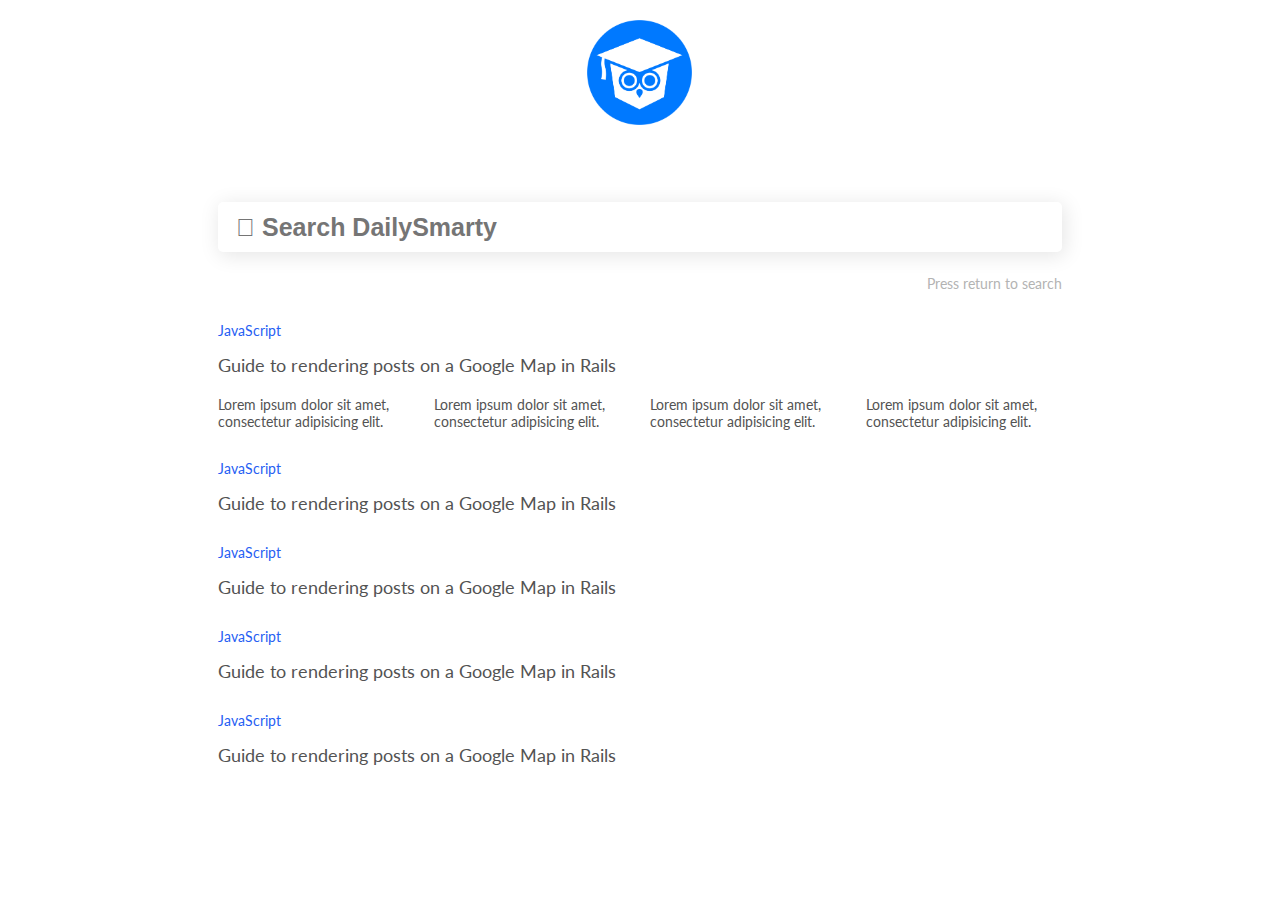
==== results.html @ c33eadf1 "update" ====
<!DOCTYPE html>
<html>

<head>
    <meta charset="utf-8" />
    <meta http-equiv="X-UA-Compatible" content="IE=edge">
    <title>Front End Search Implementation results</title>
    <meta name="viewport" content="width=device-width, initial-scale=1">

    <link href="https://fonts.googleapis.com/css2?family=Lato&display=swap" rel="stylesheet">
    <link rel="stylesheet" href="https://use.fontawesome.com/releases/v5.15.4/css/all.css" integrity="sha384-DyZ88mC6Up2uqS4h/KRgHuoeGwBcD4Ng9SiP4dIRy0EXTlnuz47vAwmeGwVChigm" crossorigin="anonymous">
    <link rel="stylesheet" type="text/css" media="screen" href="main.css" />

</head>

<body>

    <div class="container-results container">

        <div class="homepage-logo">
            <img src="images/ds_circle_search_logo.png" alt="">
        </div>

        <div class="search-bar results-search-bar">
            <input type="text" placeholder="&#xf002; Search DailySmarty">
            <p>Press return to search</p>
        </div>

        <div class="results-posts-wrapper">
            
            <div class="post">

                <div class="category-name">
                    JavaScript
                </div>

                <div class="result-post-title">
                    <a href="#">Guide to rendering posts on a Google Map in Rails</a>
                </div>

                <div class="results-post-links-wrapper">

                    <a href="#" class="result-post-link">Lorem ipsum dolor sit amet, consectetur adipisicing elit.</a>
                    <a href="#" class="result-post-link">Lorem ipsum dolor sit amet, consectetur adipisicing elit.</a>
                    <a href="#" class="result-post-link">Lorem ipsum dolor sit amet, consectetur adipisicing elit.</a>
                    <a href="#" class="result-post-link">Lorem ipsum dolor sit amet, consectetur adipisicing elit.</a>

                </div>

            </div>

            <div class="post">

                <div class="category-name">
                    JavaScript
                </div>

                <div class="result-post-title">
                    <a href="#">Guide to rendering posts on a Google Map in Rails</a>
                </div>

            </div>

            <div class="post">

                <div class="category-name">
                    JavaScript
                </div>

                <div class="result-post-title">
                    <a href="#">Guide to rendering posts on a Google Map in Rails</a>
                </div>

            </div>

            <div class="post">

                <div class="category-name">
                    JavaScript
                </div>

                <div class="result-post-title">
                    <a href="#">Guide to rendering posts on a Google Map in Rails</a>
                </div>

            </div>

            <div class="post">

                <div class="category-name">
                    JavaScript
                </div>

                <div class="result-post-title">
                    <a href="#">Guide to rendering posts on a Google Map in Rails</a>
                </div>

            </div>

        </div>

    </div>

</body>

</html>
---- main.css ----
html {
  font-family: "Lato", sans-serif;
  box-sizing: border-box;
  font-size: 62.5%;
}

*,
*::before,
*::after {
  margin: 0;
  padding: 0;
  box-sizing: inherit;
}

.container {
  display: grid;
  grid-template-rows: repeat(auto-fit, minmax(100px, 1fr));
  grid-template-columns: 1fr 1fr 1fr;
  justify-items: center;
}

.container-homepage {
    height: 100vh;
    margin-top: 5em;
    align-items: center;
}

.container-results {
    margin-top: 2em;
}

.homepage-logo {
    grid-column: 2;
    grid-row: 1;
  }

.homepage-logo img {
  width: 10.5rem;
}

.search-bar {
  grid-column: 1/-1;
  grid-row: 2;
}

.search-bar input {
  width: 66vw;
  padding-left: 0.75em;
}

.homepage-search-bar input {
    height: 11.8rem;
}

.results-search-bar input {
    height: 5rem;
    margin-top: 1em;
    margin-top: 3em;
}

.search-bar input[type="text"] {
  font-size: 2.5em;
  font-family: "Font Awesome\ 5 Free", Arial, Helvetica, sans-serif;
  font-weight: 600;
  color: #585858;
  box-shadow: 2px 3px 20px 1px rgba(0, 0, 0, 0.1);
  border: 0px solid transparent;
  border-radius: 0.5rem;
}

.search-bar input[type="text"]::placeholer {
  font-family: "Font Awesome\ 5 Free", Arial, Helvetica, sans-serif;
  font-weight: 600;
  color: #a4a4a4;
}

.search-bar input[type="text"]:focus {
  outline: none;
  box-shadow: 2px 3px 20px 1px rgba(0, 0, 0, 0.3);
}

.search-bar p {
  color: #b3b3b3;
  font-size: 1.4rem;
  line-height: 1.7rem;
  margin-top: 2.3rem;
  text-align: right;
}

.recent-posts-wrapper {
  grid-column: 1/-1;
  grid-row: 3;
}

.recent-posts-heading {
  color: #2660f3;
  margin-bottom: 3rem;
  font-size: 1.4rem;
}

.recent-posts {
  display: grid;
  width: 66vw;
  grid-template-columns: repeat(auto-fit, minmax(100px, 1fr));
  grid-gap: 2.5rem;
}

.recent-post-title {
  color: #535353;
  font-size: 1.4rem;
}

.recent-post-category {
  color: #999999;
  font-size: 1.2rem;
  font-weight: 600;
}

/* Results page styles */

.results-posts-wrapper {
    grid-row: 3;
    grid-column: 1/-1;
    width: 66vw;
}

.post {
    margin-top: 3em;
    margin-bottom: 3em;
}

.category-name {
    color: #2660f3;
    margin-bottom: 1.5rem;
    font-size: 1.4rem;
}

.result-post-title a {
    color: #535353;
    text-decoration: none;
    font-size: 1.8rem;
}

.results-post-links-wrapper {
    margin-top: 2rem;
    display: grid;
    grid-template-columns: repeat(auto-fit, minmax(100px, 1fr));
    grid-gap: 2rem;
}

.result-post-link {
    color: #535353;
    text-decoration: none;
    font-size: 1.4rem;
}
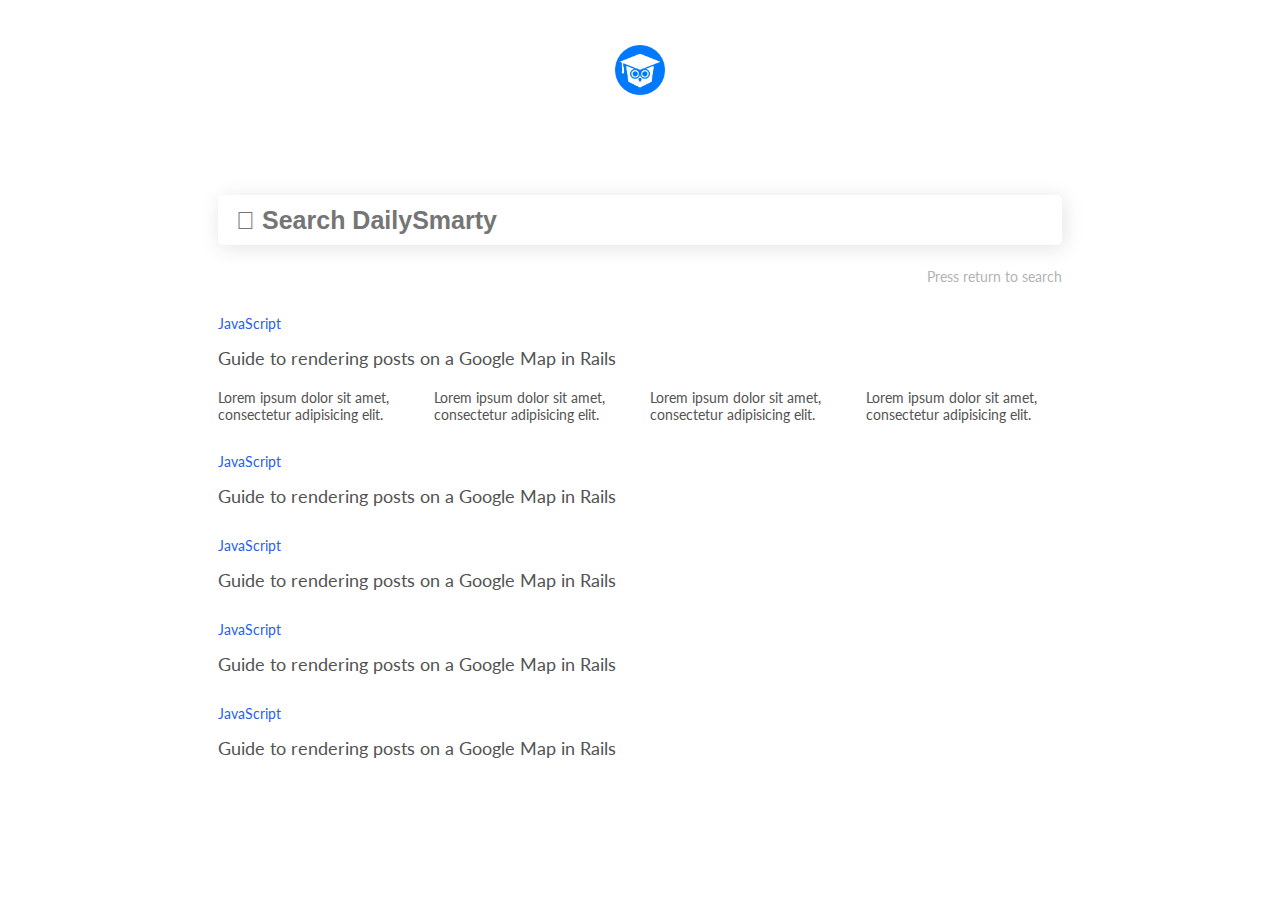
==== commit 1a64becb: "finished page" ====
--- a/results.html
+++ b/results.html
@@ -17,7 +17,7 @@
 
     <div class="container-results container">
 
-        <div class="homepage-logo">
+        <div class="results-logo">
             <img src="images/ds_circle_search_logo.png" alt="">
         </div>
 
--- a/main.css
+++ b/main.css
@@ -154,3 +154,14 @@
     font-size: 1.4rem;
 }
 
+.results-logo {
+    grid-row: 1;
+    grid-column: 2;
+    display: flex;
+    justify-content: center;
+    align-items: center;
+}
+
+.results-logo img {
+    width: 50px;
+}